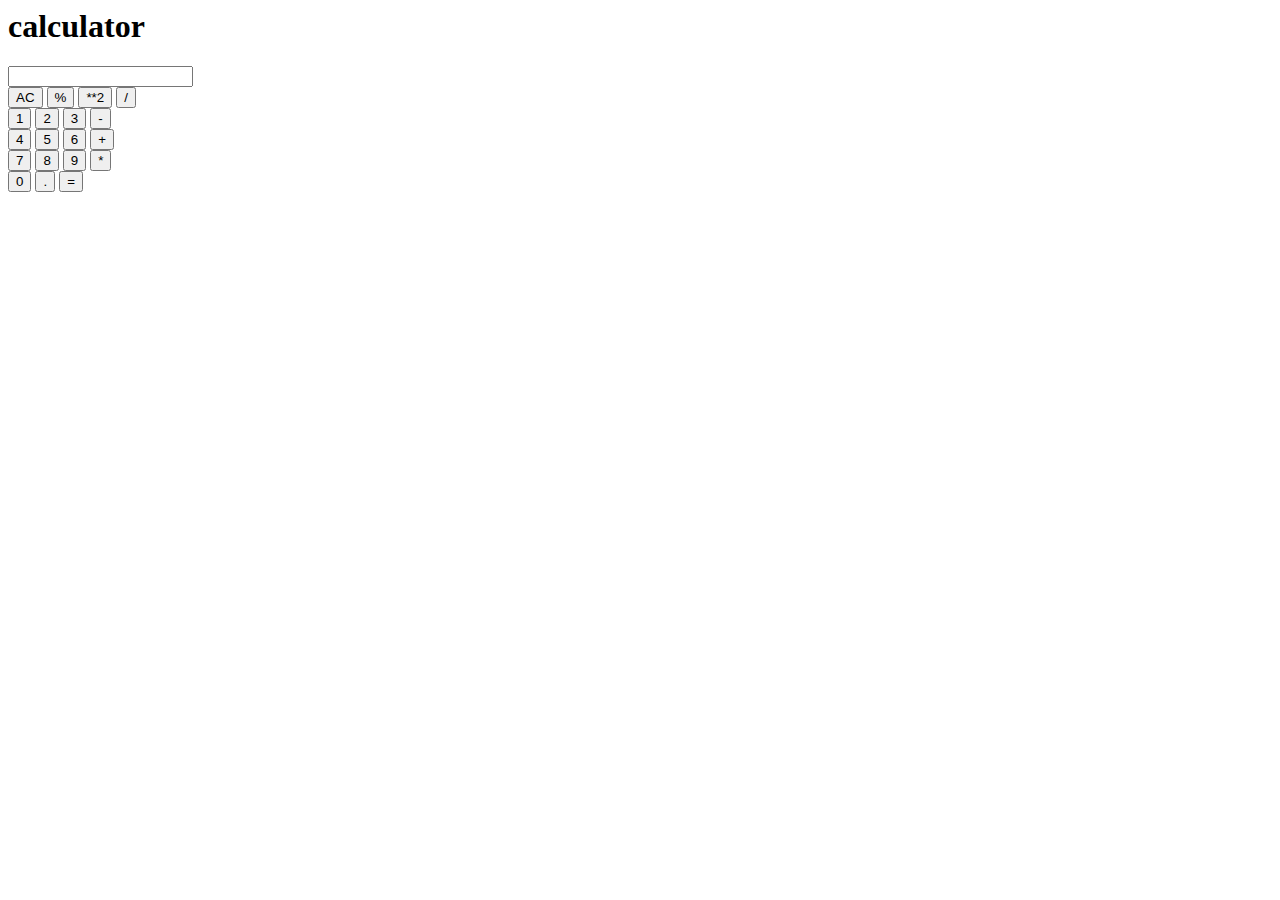
==== Index.html @ 99b5c17f "Rename Calculator.html to Index.html" ====
<html lang="en">
<head>
    <meta charset="UTF-8">
    <meta http-equiv="X-UA-Compatible" content="IE=edge">
    <meta name="viewport" content="width=device-width, initial-scale=1.0">
    <link rel="stylesheet" href="./style.css">
    <title>Calculator</title>
    <div class="background"> 
</head>
<body> 
    <h1>calculator</h1>
    <div class="container">
        <form action="">
            <input type="text" id="screen">
            <br>
            <input class="button allclear" type="button" value="AC" onclick="clearscreen()";>
            <input class="button operator" type="button" value="%" onclick="buttonclick(value)";>
            <input class="button operator" type="button" value="**2" onclick="buttonclick(value)" ;>
            <input class="button operator" type="button" value="/" onclick="buttonclick(value)";>
            <br>
            <input class="button number" type="button" value="1" onclick="buttonclick(value)";>
            <input class="button number" type="button" value="2" onclick="buttonclick(value)";>
            <input class="button number" type="button" value="3" onclick="buttonclick(value)";>
            <input class="button operator" type="button" value="-" onclick="buttonclick(value)";>
            <br>
            <input class="button number" type="button" value="4" onclick="buttonclick(value)";>
            <input class="button number" type="button" value="5" onclick="buttonclick(value)";>
            <input class="button number" type="button" value="6" onclick="buttonclick(value)";>
            <input class="button operator" type="button" value="+" onclick="buttonclick(value)";>
            <br>
            <input class="button number" type="button" value="7" onclick="buttonclick(value)";>
            <input class="button number" type="button" value="8" onclick="buttonclick(value)";>
            <input class="button number" type="button" value="9" onclick="buttonclick(value)";>
            <input class="button operator" type="button" value="*" onclick="buttonclick(value)";>
            <br>
            <input class="button number" type="button" value="0" onclick="buttonclick(value)";>
            <input class="button operator" type="button" value="." onclick="buttonclick(value)";>
            <input class="result" type="button" value="=" onclick="findresult()";>
        </form>
    </div>
    <script src="./calc.js"></script>
</body>
</html>
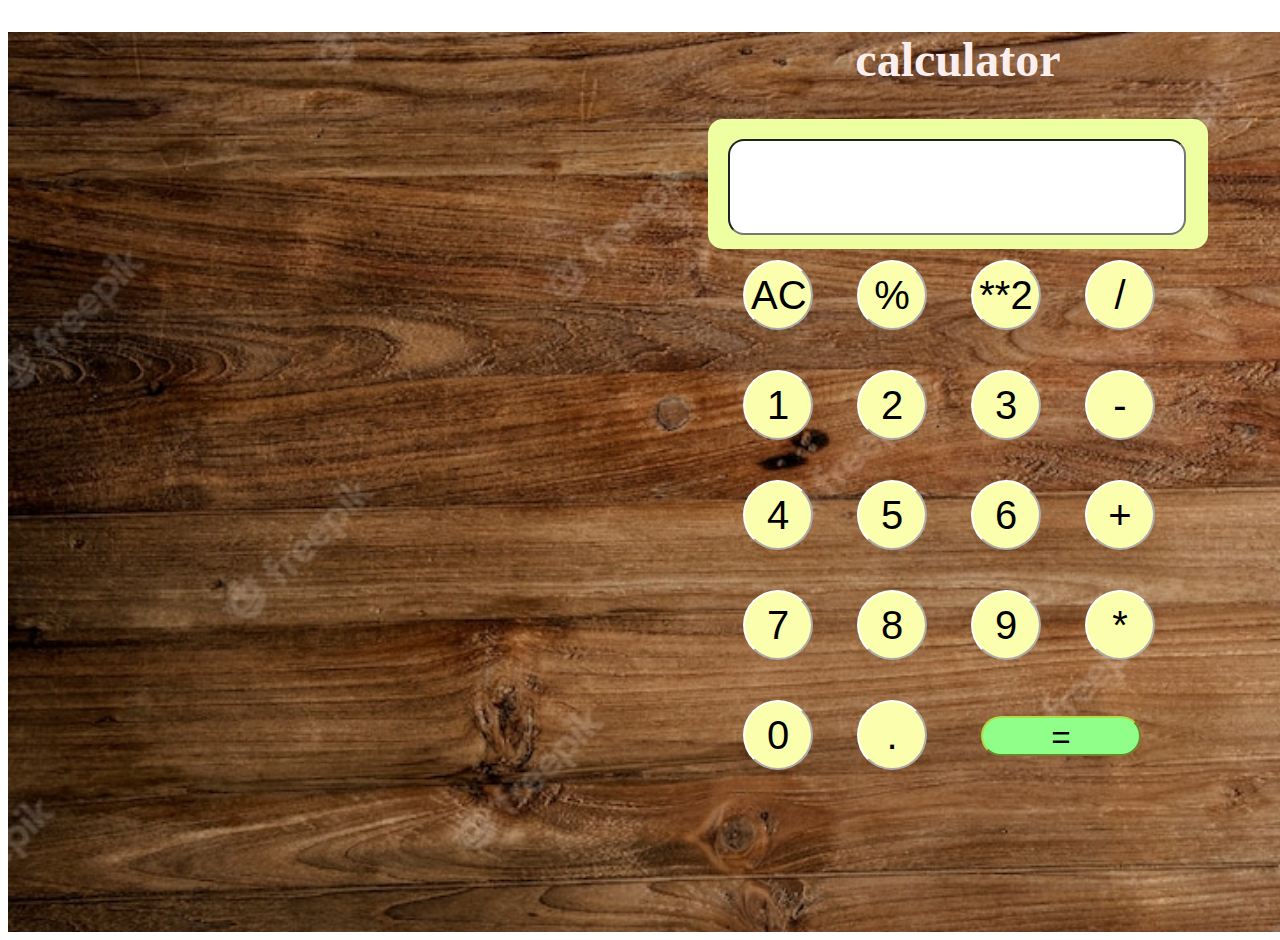
==== commit 72d6b11d: "Update Index.html" ====
--- a/Index.html
+++ b/Index.html
@@ -1,3 +1,4 @@
+<!DOCTYPE html>
 <html lang="en">
 <head>
     <meta charset="UTF-8">
@@ -38,6 +39,6 @@
             <input class="result" type="button" value="=" onclick="findresult()";>
         </form>
     </div>
-    <script src="./calc.js"></script>
+    <script src="./script.js"></script>
 </body>
 </html>
--- a/style.css
+++ b/style.css
@@ -0,0 +1,103 @@
+h1{
+
+    text-align: center;
+
+    font-family: 'Times New Roman', Times, serif;
+
+    color: #fdeeee;
+
+    font-size: 3rem;
+
+}
+
+.container{
+
+    width: 470px;
+
+    height: 100px;
+
+    background-color: rgb(238, 255, 162);
+
+    margin: auto;
+
+    padding: 15px;
+
+    border-radius: 15px;
+
+}
+
+#screen{
+
+    background-color: rgb(255, 255, 255);
+
+    height: 90px;
+
+    width: 450px;
+
+    margin: 5px;
+
+    font-size: 4rem;
+
+    text-align: right;
+
+    border-radius: 16px;
+
+}
+
+.button{
+
+    background-color: rgb(251, 255, 173);
+
+    text-decoration-color: rgb(147, 60, 60);
+
+    width: 70px;
+
+    height: 70px;
+
+    font-size: 30pt;
+
+    margin: 20px;
+
+    border-radius: 50px;
+
+    border-color: rgb(255, 255, 255);
+
+}
+
+form input.result{
+
+    background-color: rgb(143, 255, 137);
+
+    text-decoration-color: rgb(255, 255, 255);
+
+    width: 160px;
+
+    height: 40px;
+
+    font-size: 25pt;
+
+    margin: 30px;
+
+    border-radius: 50px;
+
+    border-color: rgb(178, 218, 68);
+
+}
+
+.background
+
+  {
+
+      width: 1900px;
+
+      height: 900px;
+
+      background-image:url(wooden-plank-textured-background-material_53876-31378.jpg);
+
+      background-repeat: no-repeat;
+
+      background-size:cover;
+
+      background-position: center;
+
+  }
